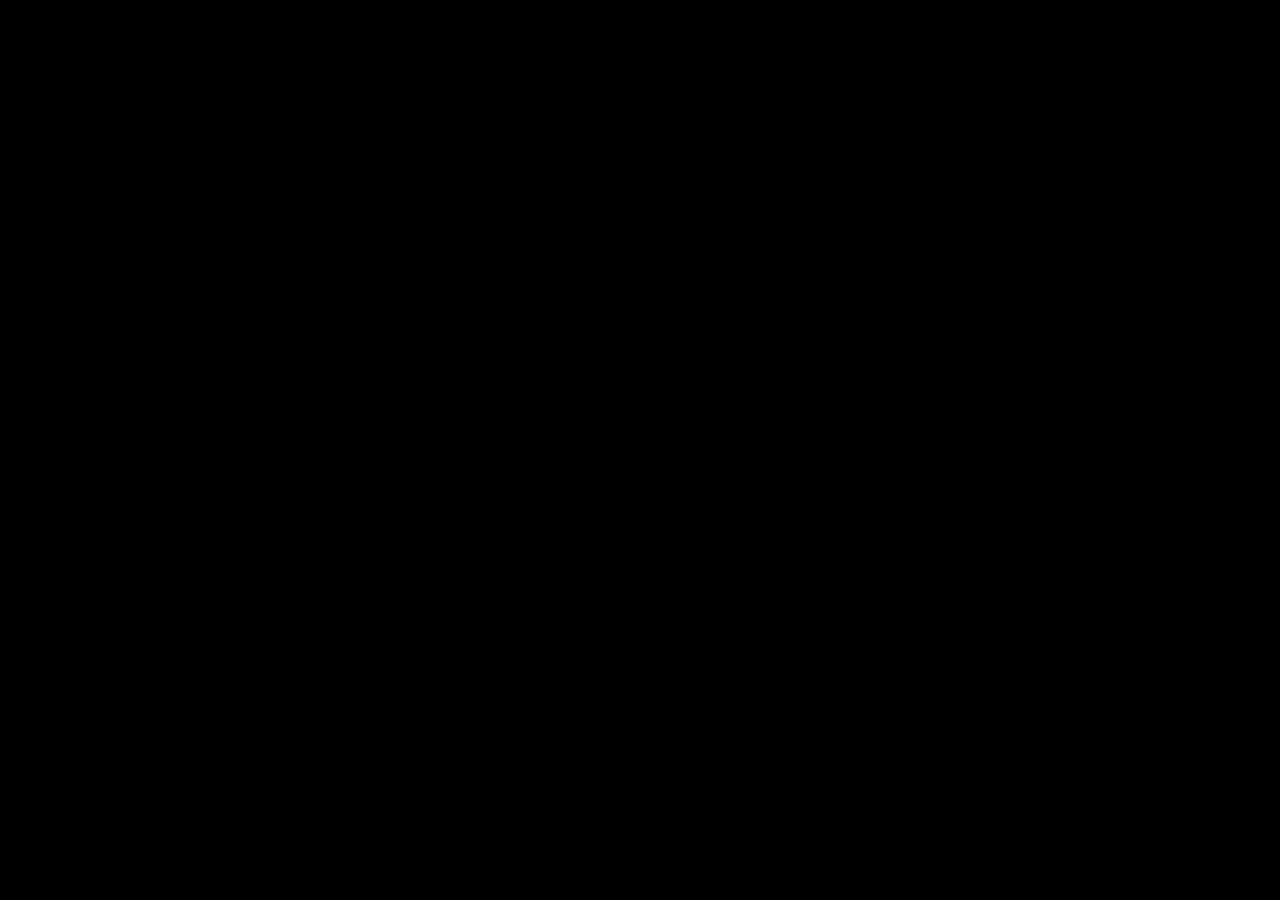
==== gamePage.html @ 7a5cc2ec "Add files via upload" ====
<!DOCTYPE html>
<html lang="en">
    <head>
        <meta charset="UTF-8">
        <meta name="viewport" content="width=1024">
        <link rel="icon" type="image/.ico" href="Icon.ico"/>
        <title>Collapsed</title>

        <!--Custom Styles-->
        <link rel="stylesheet" href="style.css">
    </head>
    <body style="background-color: black">

        <!--load javascript-->
        <!--<script src="main.js"></script>-->

    </body>
</html>
---- style.css ----
/* "year" text paragraph */
.Year{
    opacity: 0;
    transition: opacity 0.6s;
    margin: 0;
    position: absolute;
    top: 45%;
    left: 50%;
    font-size: 40px;
    color: white;
    -ms-transform: translate(-50%, -40%);
    transform: translate(-50%, -40%);
    font-family: "Lucida Console", "Courier New", monospace;
}

/* show year at menu */
.yearInfo{
    opacity: 0;
    transition: opacity 0.6s;
    margin: 0;
    position: absolute;
    top: 50%;
    left: 50%;
    font-size: 30px;
    color: white;
    -ms-transform: translate(-50%, -35%);
    transform: translate(-50%, -35%);
    font-family: "Lucida Console", "Courier New", monospace;
}

/* "press space to continue" */
.space
{
    opacity: 0;
    transition: opacity 0.6s;
    white-space: nowrap;
    margin: 0;
    position: absolute;
    top: 55%;
    left: 50%;
    -ms-transform: translate(-50%, -55%);
    transform: translate(-50%, -55%);
    color: rgb(163, 163, 163);
    display: inline;
    font-size: 13px;
    font-family: "Lucida Console", "Courier New", monospace;
}

/* alert box */
.alert {
    opacity: 1;
    transition: opacity 0.6s;
    white-space: nowrap;
    margin: 0;
    position: absolute;
    top: 50%;
    left: 50%;
    padding: 30px;
    font-family: "Lucida Console", "Courier New", monospace;
    -ms-transform: translate(-50%, -50%);
    transform: translate(-50%, -50%);
    background-color: #1b1b1b;
    color: #00a9d3;
}

/* alert close button */
.closebtn {
    position: absolute;
    top: 9%;
    left: 97.3%;
    color: #00a9d3;
    font-weight: bold;
    float: right;
    font-size: 22px;
    line-height: 20px;
    cursor: pointer;
    transition: 0.3s;
}
.closebtn:hover {
    color: #006c86;
}
/*alert box button*/
.delStorage {
    opacity: 1;
    transition: opacity 0.6s;
    margin: 0;
    position: absolute;
    left: 50%;
    top: 70%;
    -ms-transform: translate(-50%, 70%);
    transform: translate(-50%, 70%);
    background-color: #1b1b1b;
    border: none;
    color: #00a9d3;
    padding: 15px 32px;
    text-align: center;
    text-decoration: none;
    display: inline-block;
    font-size: 16px;
    font-family: "Lucida Console", "Courier New", monospace;
}
.delStorage:hover {
    background-color: #1b1b1b;;
    color: #006c86;
}
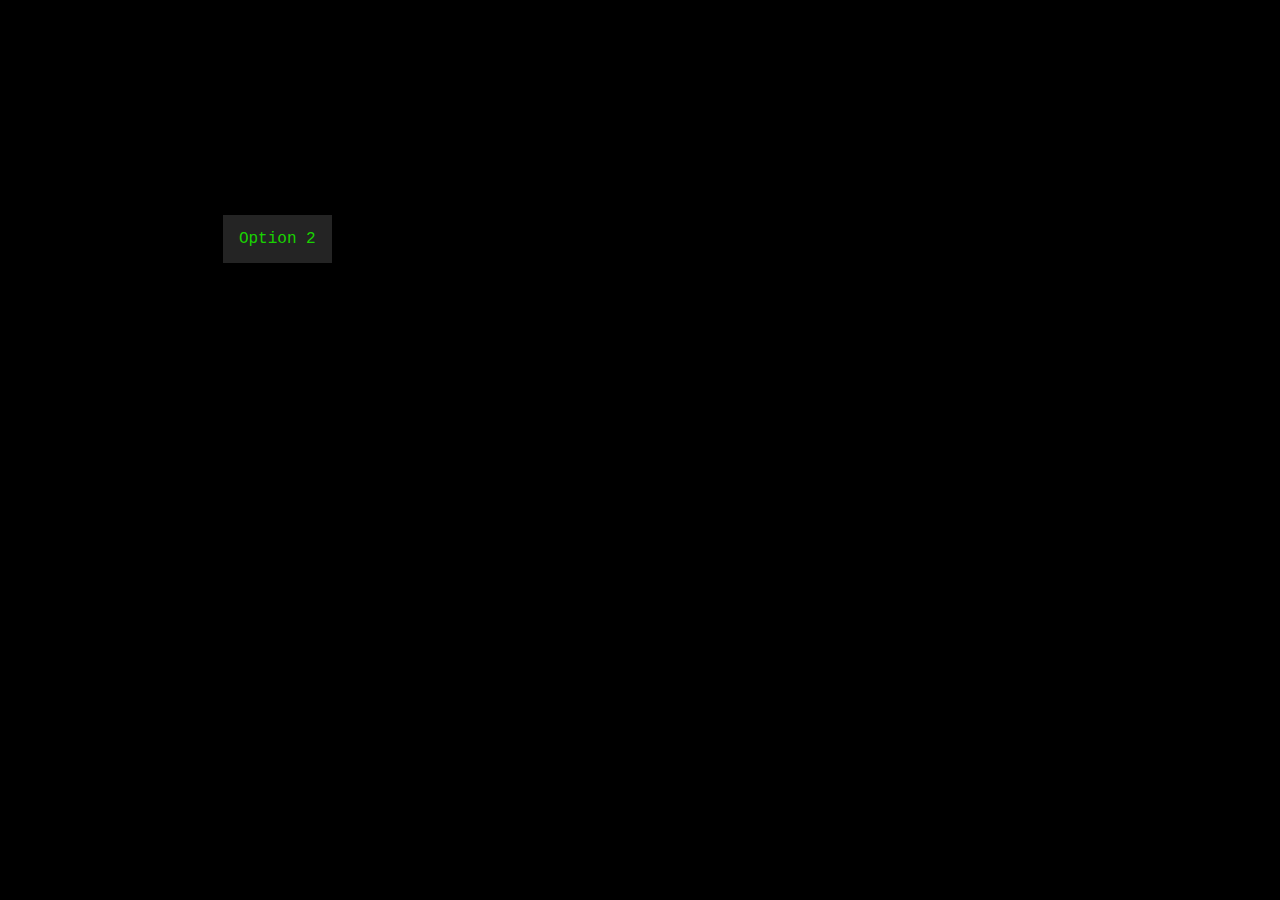
==== commit 04adba14: "Add files via upload" ====
--- a/gamePage.html
+++ b/gamePage.html
@@ -2,17 +2,38 @@
 <html lang="en">
     <head>
         <meta charset="UTF-8">
-        <meta name="viewport" content="width=1024">
+        <meta name="viewport" content="width=device-width, initial-scale=1.0">
         <link rel="icon" type="image/.ico" href="Icon.ico"/>
         <title>Collapsed</title>
 
         <!--Custom Styles-->
-        <link rel="stylesheet" href="style.css">
+        <link rel="stylesheet" href="gameStyle.css">
     </head>
     <body style="background-color: black">
 
+        <!--questions-->
+        <div class="questions">
+            <p id="text" class="text"></p>
+            <button id="OptionOne" class="OptionOne">Option 1</button>
+            <button id="OptionTwo" class="OptionTwo">Option 2</button>
+        </div>
+
+        <div id="settingsWindow" class="sw">
+            <!-- Modal content -->
+            <div class="sw-content">
+                <div class="sw-header">
+                    <h2>Settings</h2>
+                    <p>Click outside of this window to close</p>
+                </div>
+                <div class="sw-body">
+                    <button class="DeleteBtn" onclick="delStorage()">Delete existent files [loses game progress]</button>
+                    <p style = "margin-top: 30px; margin-left: 2px;" id = "showvolume">Volume</p>
+                    <input type="range" min="0" max="100" value="100" class="volumeSlider" id="volumeSlider">
+                </div>
+            </div>
+        </div>
+        
         <!--load javascript-->
-        <!--<script src="main.js"></script>-->
-
+        <script src="gameScript.js"></script>
     </body>
 </html>--- a/gameStyle.css
+++ b/gameStyle.css
@@ -0,0 +1,142 @@
+.questions{
+    position: relative;
+    margin: 17%;
+}
+.text{
+    position: absolute;
+    top: 50%;
+    left: 50%;
+    text-align: center;
+    -ms-transform: translate(-50%, -50%);
+    transform: translate(-50%, -50%);
+    font-size: 15px;
+    opacity: 0;
+    transition: opacity 0.3s;
+    color: white;
+}
+.OptionOne{
+    position: absolute;
+    background-color: #242424;
+    border: none;
+    color: #19d300;
+    padding: 15px 16px;
+    text-align: center;
+    text-decoration: none;
+    font-size: 16px;
+    font-family: "Lucida Console", "Courier New", monospace;
+}
+.OptionOne:hover {
+    background-color: #131313;
+    color: #0b8600;
+}
+
+.OptionTwo{
+    position: absolute;
+    background-color: #242424;
+    border: none;
+    color: #19d300;
+    padding: 15px 16px;
+    text-align: center;
+    text-decoration: none;
+    font-size: 16px;
+    font-family: "Lucida Console", "Courier New", monospace;
+}
+.OptionTwo:hover {
+    background-color: #131313;
+    color: #0b8600;
+}
+
+/* settingsWindow(sw) */
+.sw {
+    opacity: 1;
+    transition: opacity 0.6s;
+    display: none;
+    position: fixed;
+    left: 0;
+    top: 0;
+    width: 100%;
+    height: 100%;
+    overflow: auto;
+    font-family: "Lucida Console", "Courier New", monospace;
+}
+
+/* sw header&body */
+.sw-header {
+    padding: 2px 16px;
+    background-color: #00323f;
+}
+
+.sw-body {padding: 0px 0px;}
+  
+/* sw Content */
+.sw-content {
+    margin: auto;
+    background-color: #1a1a1a;
+    color: #00a9d3;
+    padding: 20px;
+    width: 80%;
+    position: relative;
+    animation-name: animatetop;
+    animation-duration: 0.4s;
+}
+
+/* localStorage delete button */
+.DeleteBtn {
+    margin-top: 10px;
+    background-color: #242424;
+    border: none;
+    color: #00a9d3;
+    padding: 9px 10px;
+    text-align: center;
+    text-decoration: none;
+    font-size: 12px;
+    font-family: "Lucida Console", "Courier New", monospace;
+}
+.DeleteBtn:hover {
+    background-color: #131313;
+    color: #005e75;
+}
+
+/* volume slider */
+.volumeSlider {
+    margin-top: 10px;
+    -webkit-appearance: none;
+    appearance: none;
+    border-radius: 5px;
+    width: 100%;
+    height: 10px;
+    background: #242424;
+    outline: none;
+    opacity: 0.7;
+    -webkit-transition: 0.2s;
+    transition: opacity 0.2s;
+}
+  
+.volumeSlider:hover {
+    opacity: 1;
+}
+
+.volumeSlider::-webkit-slider-thumb {
+    -webkit-appearance: none;
+    appearance: none;
+    border-radius: 50%;
+    width: 15px;
+    height: 15px;
+    background: #005e75;
+    cursor: pointer;
+}
+
+/* sw Animation */
+@keyframes animatetop {
+    from {top: -300px; opacity: 0}
+    to {top: 0; opacity: 1}
+}
+
+/*question text*/
+.text{
+    width: 500px;
+    color: white;
+    font-family: "Lucida Console", "Courier New", monospace;
+    opacity: 0;
+    transition: opacity 0.6s;
+}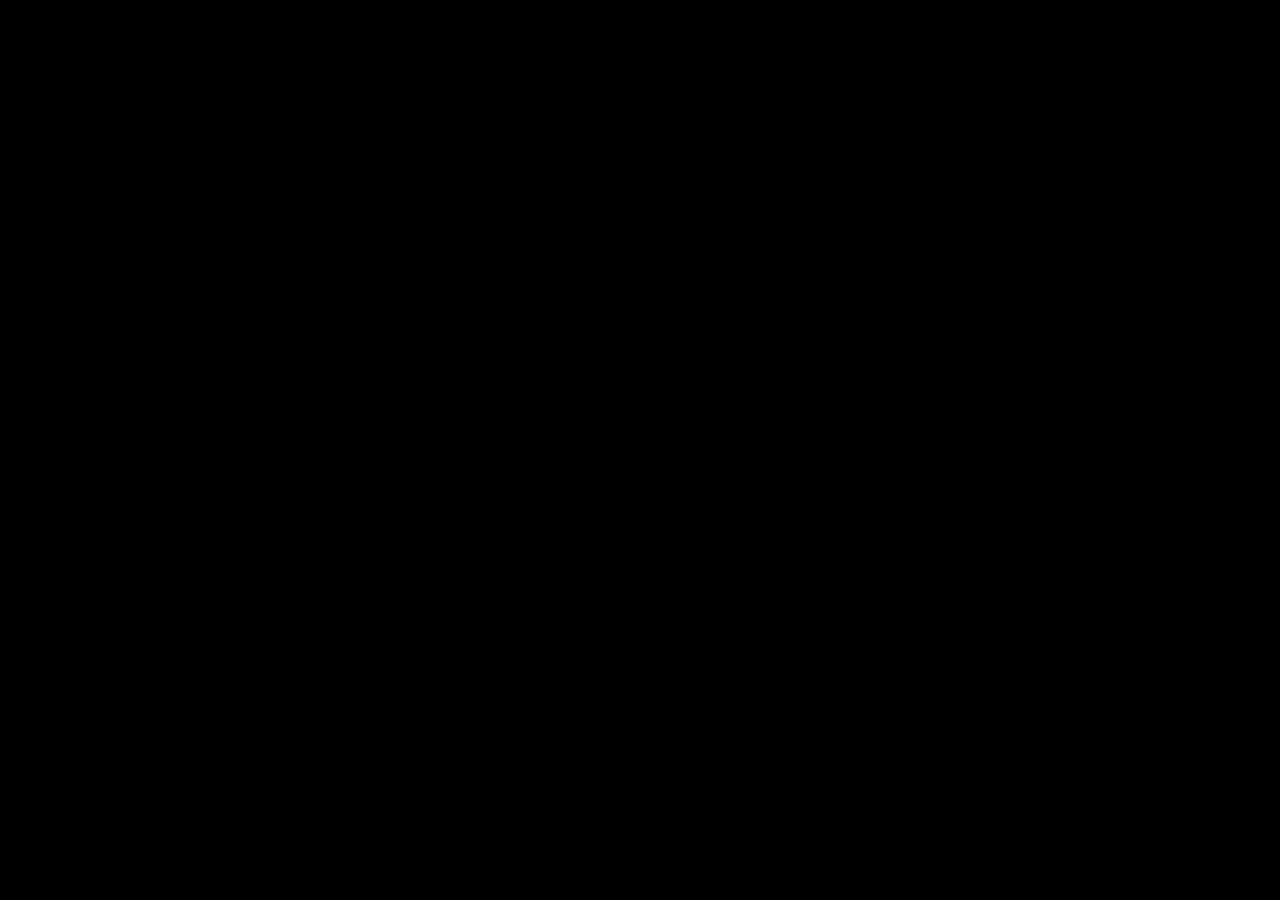
==== commit 5a8aa833: "Add files via upload" ====
--- a/gamePage.html
+++ b/gamePage.html
@@ -14,8 +14,9 @@
         <!--questions-->
         <div class="questions">
             <p id="text" class="text"></p>
-            <button id="OptionOne" class="OptionOne">Option 1</button>
-            <button id="OptionTwo" class="OptionTwo">Option 2</button>
+            <img id="CharacterImage" class="CharacterImg" src="Mann.svg" alt="CharacterImg">
+            <button id="OptionOne" class="OptionOne" onclick="opOne()">Option 1</button>
+            <button id="OptionTwo" class="OptionTwo" onclick="opTwo()">Option 2</button>
         </div>
 
         <div id="settingsWindow" class="sw">
--- a/gameStyle.css
+++ b/gameStyle.css
@@ -1,49 +1,69 @@
+/*questions elements*/
 .questions{
+    position: absolute;
+    white-space: nowrap;
+    left: 50%;
+    top: 50%;
+    margin-left: 210px;
+    transform: translate(-50%, -50%);
+}
+.CharacterImg{
     position: relative;
-    margin: 17%;
+    width: 400px;
+    height: 400px;
+    margin-left: 50px;
+    opacity: 0;
+    transition: opacity 0.3s;
 }
 .text{
-    position: absolute;
-    top: 50%;
-    left: 50%;
+    position: relative;
+    white-space: normal;
     text-align: center;
-    -ms-transform: translate(-50%, -50%);
-    transform: translate(-50%, -50%);
+    margin-right: 10px;
     font-size: 15px;
     opacity: 0;
     transition: opacity 0.3s;
     color: white;
 }
 .OptionOne{
-    position: absolute;
-    background-color: #242424;
+    position: relative;
+    display: inline;
+    top: 40px;
+    right: 450px;
+    width: 250px;
+    background-color: #1a1a1a;
+    color: #00a9d3;
     border: none;
-    color: #19d300;
     padding: 15px 16px;
-    text-align: center;
     text-decoration: none;
     font-size: 16px;
     font-family: "Lucida Console", "Courier New", monospace;
+    opacity: 0;
+    transition: opacity 0.3s;
 }
 .OptionOne:hover {
     background-color: #131313;
-    color: #0b8600;
+    color: #005e75;;
 }
-
 .OptionTwo{
-    position: absolute;
-    background-color: #242424;
+    position: relative;
+    display: inline;
+    top: 40px;
+    right: 450px;
+    width: 250px;
+    background-color: #1a1a1a;
+    color: #00a9d3;
     border: none;
-    color: #19d300;
     padding: 15px 16px;
-    text-align: center;
     text-decoration: none;
     font-size: 16px;
     font-family: "Lucida Console", "Courier New", monospace;
+    opacity: 0;
+    transition: opacity 0.3s;
 }
 .OptionTwo:hover {
     background-color: #131313;
-    color: #0b8600;
+    color: #005e75;;
 }
 
 /* settingsWindow(sw) */
@@ -58,6 +78,8 @@
     height: 100%;
     overflow: auto;
     font-family: "Lucida Console", "Courier New", monospace;
+    opacity: 0;
+    transition: opacity 0.3s;
 }
 
 /* sw header&body */
